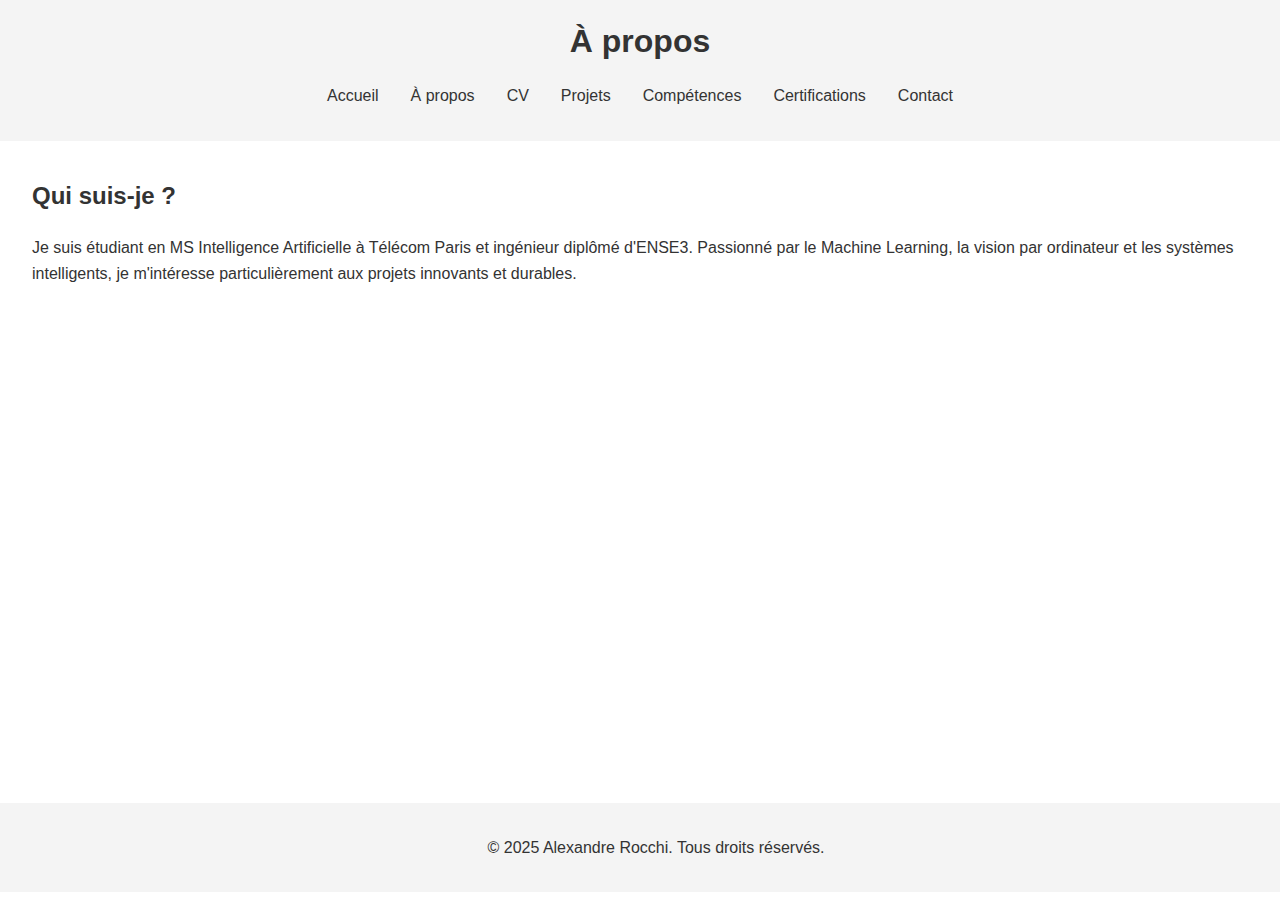
==== about.html @ ea4b0c0f "Add multiple HTML pages and associated CSS for personal website" ====
<!DOCTYPE html>
<html lang="fr">
<head>
  <meta charset="UTF-8">
  <title>À propos - Alexandre Rocchi</title>
  <link rel="stylesheet" href="assets/css/style.css">
</head>
<body>
  <header>
    <h1>À propos</h1>
    <nav>
      <ul>
        <li><a href="index.html">Accueil</a></li>
        <li><a href="about.html">À propos</a></li>
        <li><a href="cv.html">CV</a></li>
        <li><a href="projects.html">Projets</a></li>
        <li><a href="skills.html">Compétences</a></li>
        <li><a href="certifications.html">Certifications</a></li>
        <li><a href="contact.html">Contact</a></li>
      </ul>
    </nav>
  </header>
  <main>
    <section class="about">
      <h2>Qui suis-je ?</h2>
      <p>Je suis étudiant en MS Intelligence Artificielle à Télécom Paris et ingénieur diplômé d'ENSE3. Passionné par le Machine Learning, la vision par ordinateur et les systèmes intelligents, je m'intéresse particulièrement aux projets innovants et durables.</p>
    </section>
  </main>
  <footer>
    <p>&copy; 2025 Alexandre Rocchi. Tous droits réservés.</p>
  </footer>
</body>
</html>
---- assets/css/style.css ----
/* assets/css/style.css */

body {
    font-family: Arial, sans-serif;
    margin: 0;
    padding: 0;
    line-height: 1.6;
    color: #333;
    background-color: #fff;
  }
  
  header {
    background-color: #f4f4f4;
    padding: 1em;
    text-align: center;
  }
  
  header h1 {
    margin: 0;
  }
  
  nav ul {
    list-style: none;
    padding: 0;
    margin: 1em 0;
    display: flex;
    justify-content: center;
    flex-wrap: wrap;
  }
  
  nav ul li {
    margin: 0 1em;
  }
  
  nav ul li a {
    text-decoration: none;
    color: #333;
  }
  
  nav ul li a:hover {
    color: #007BFF;
  }
  
  main {
    padding: 1em 2em;
    min-height: 70vh;
  }
  
  footer {
    background-color: #f4f4f4;
    text-align: center;
    padding: 1em;
    width: 100%;
  }
  
  img {
    max-width: 100%;
    height: auto;
  }
  
  .intro, .about, .cv, .projects, .skills, .certifications, .contact {
    margin-bottom: 2em;
  }
  
  article {
    border-bottom: 1px solid #ddd;
    margin-bottom: 1em;
    padding-bottom: 1em;
  }
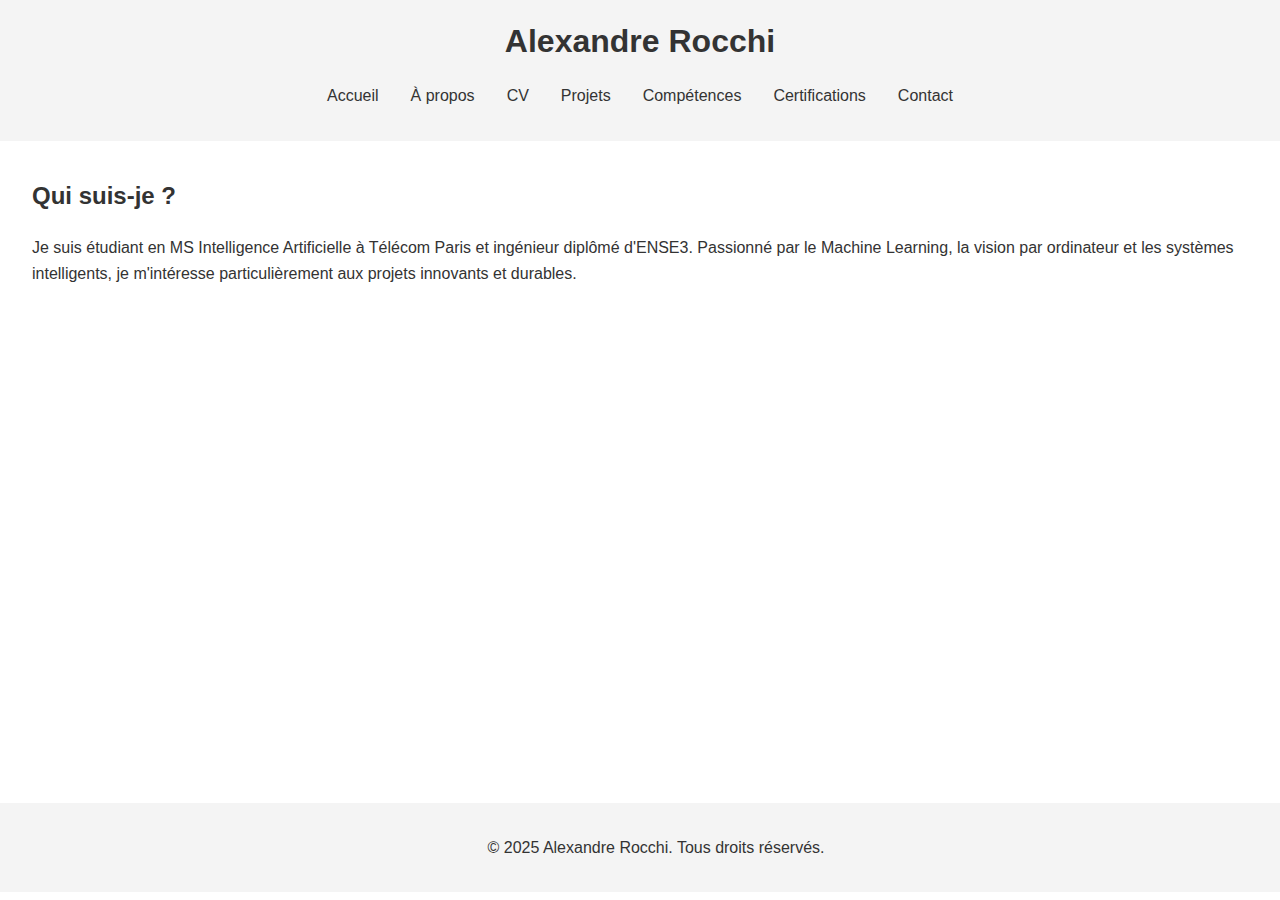
==== commit cc8405d1: "Refactor header implementation to use a separate HTML file for consistency across pages" ====
--- a/about.html
+++ b/about.html
@@ -6,20 +6,14 @@
   <link rel="stylesheet" href="assets/css/style.css">
 </head>
 <body>
-  <header>
-    <h1>À propos</h1>
-    <nav>
-      <ul>
-        <li><a href="index.html">Accueil</a></li>
-        <li><a href="about.html">À propos</a></li>
-        <li><a href="cv.html">CV</a></li>
-        <li><a href="projects.html">Projets</a></li>
-        <li><a href="skills.html">Compétences</a></li>
-        <li><a href="certifications.html">Certifications</a></li>
-        <li><a href="contact.html">Contact</a></li>
-      </ul>
-    </nav>
-  </header>
+    <div id="header-placeholder"></div>
+    <script>
+      fetch('assets/html/header.html')
+        .then(response => response.text())
+        .then(data => {
+          document.getElementById('header-placeholder').innerHTML = data;
+        });
+    </script>    
   <main>
     <section class="about">
       <h2>Qui suis-je ?</h2>
